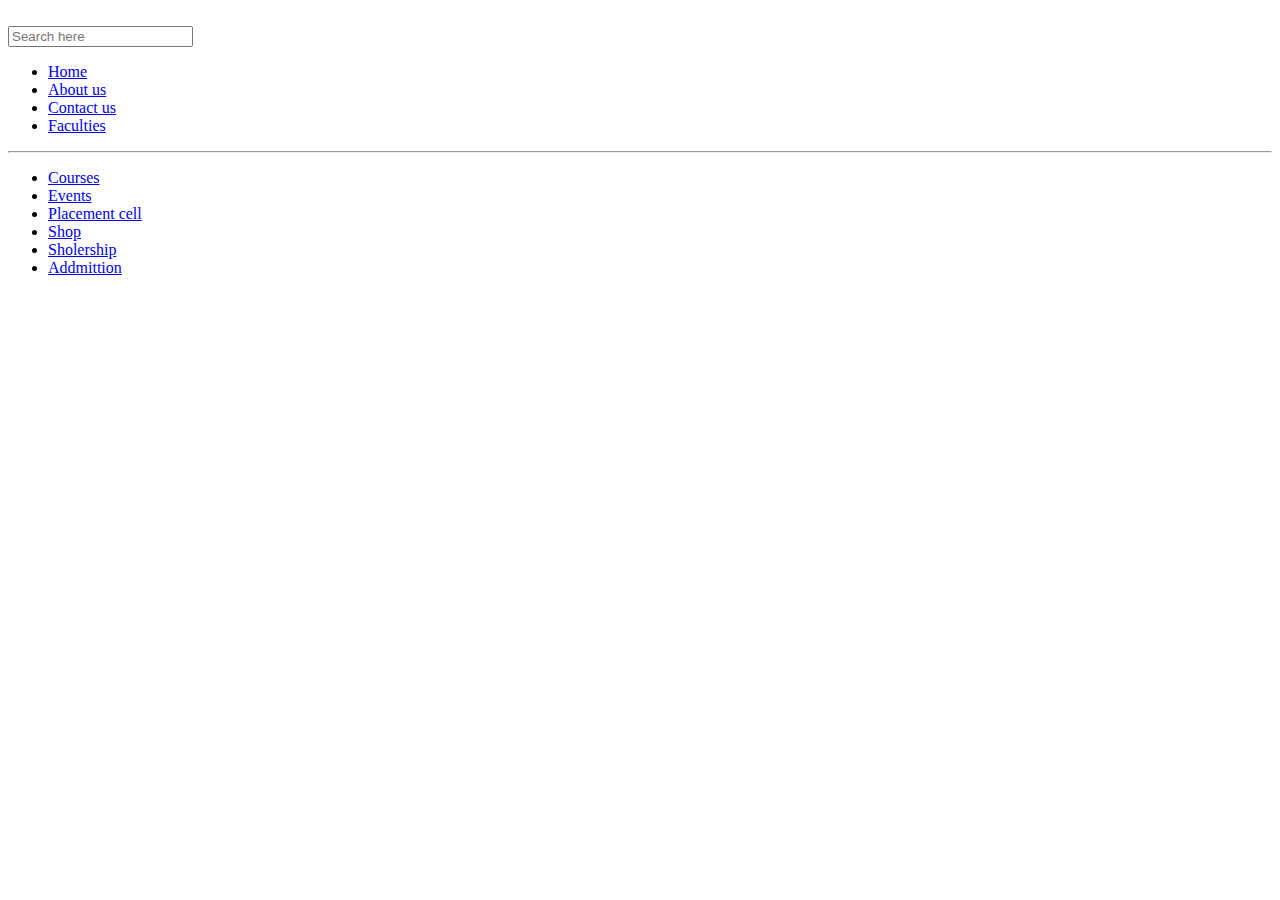
==== index.html @ bf759080 "Create index.html" ====
<!DOCTYPE html>
<html lang="en">

<head>
    <meta charset="UTF-8">
    <meta name="viewport" content="width=device-width, initial-scale=1.0">
    <title>Document</title>
</head>

<body>
    <header>
        <nav>
            <div class="logo">
                <img src="OIP-removebg-preview.png" alt="" class="img">
            </div>

            <div class="search-area">
                <input type="text" placeholder="Search here" class="search-box">
            </div>
            <div class="nav-menu">
                <ul>
                    <li><a href="#">Home</a></li>
                    <li><a href="#">About us</a></li>
                    <li><a href="#">Contact us</a></li>
                    <li><a href="#">Faculties</a></li>
                </ul>
            </div>
        </nav>
        <HR>
        </HR>
        <nav class="nav-menu2">
            <div class="">
                <ul>
                    <li><a href="#">Courses</a></li>
                    <li><a href="#">Events</a></li>
                    <li><a href="#">Placement cell</a></li>
                    <li><a href="#">Shop</a></li>
                    <li><a href="#">Sholership</a></li>
                    <li><a href="#">Addmittion</a></li>
                </ul>
            </div>


            <div class="connect">
                <img src="facebook.svg" alt="">
                <img src="insta.svg" alt="" srcset="">
                <img src="twitter.svg" alt="" srcset="">
                <img src="linkedin.svg" alt="">
            </div>
        </nav>
    </header>



    <main>
        <div class="image_area">    
            <!-- <div class="aside">
                gdg
            </div> -->
            <div class="main_img">
                
                <img src="https://th.bing.com/th/id/OIP.AhGYOPK9sLXhiiCrjnbGqAHaEK?w=333&h=187&c=7&r=0&o=5&pid=1.7" alt="">
            </div>
            <!-- <div class="aside">
                gdg
            </div> -->
        </div>
    </main>
</body>

</html>
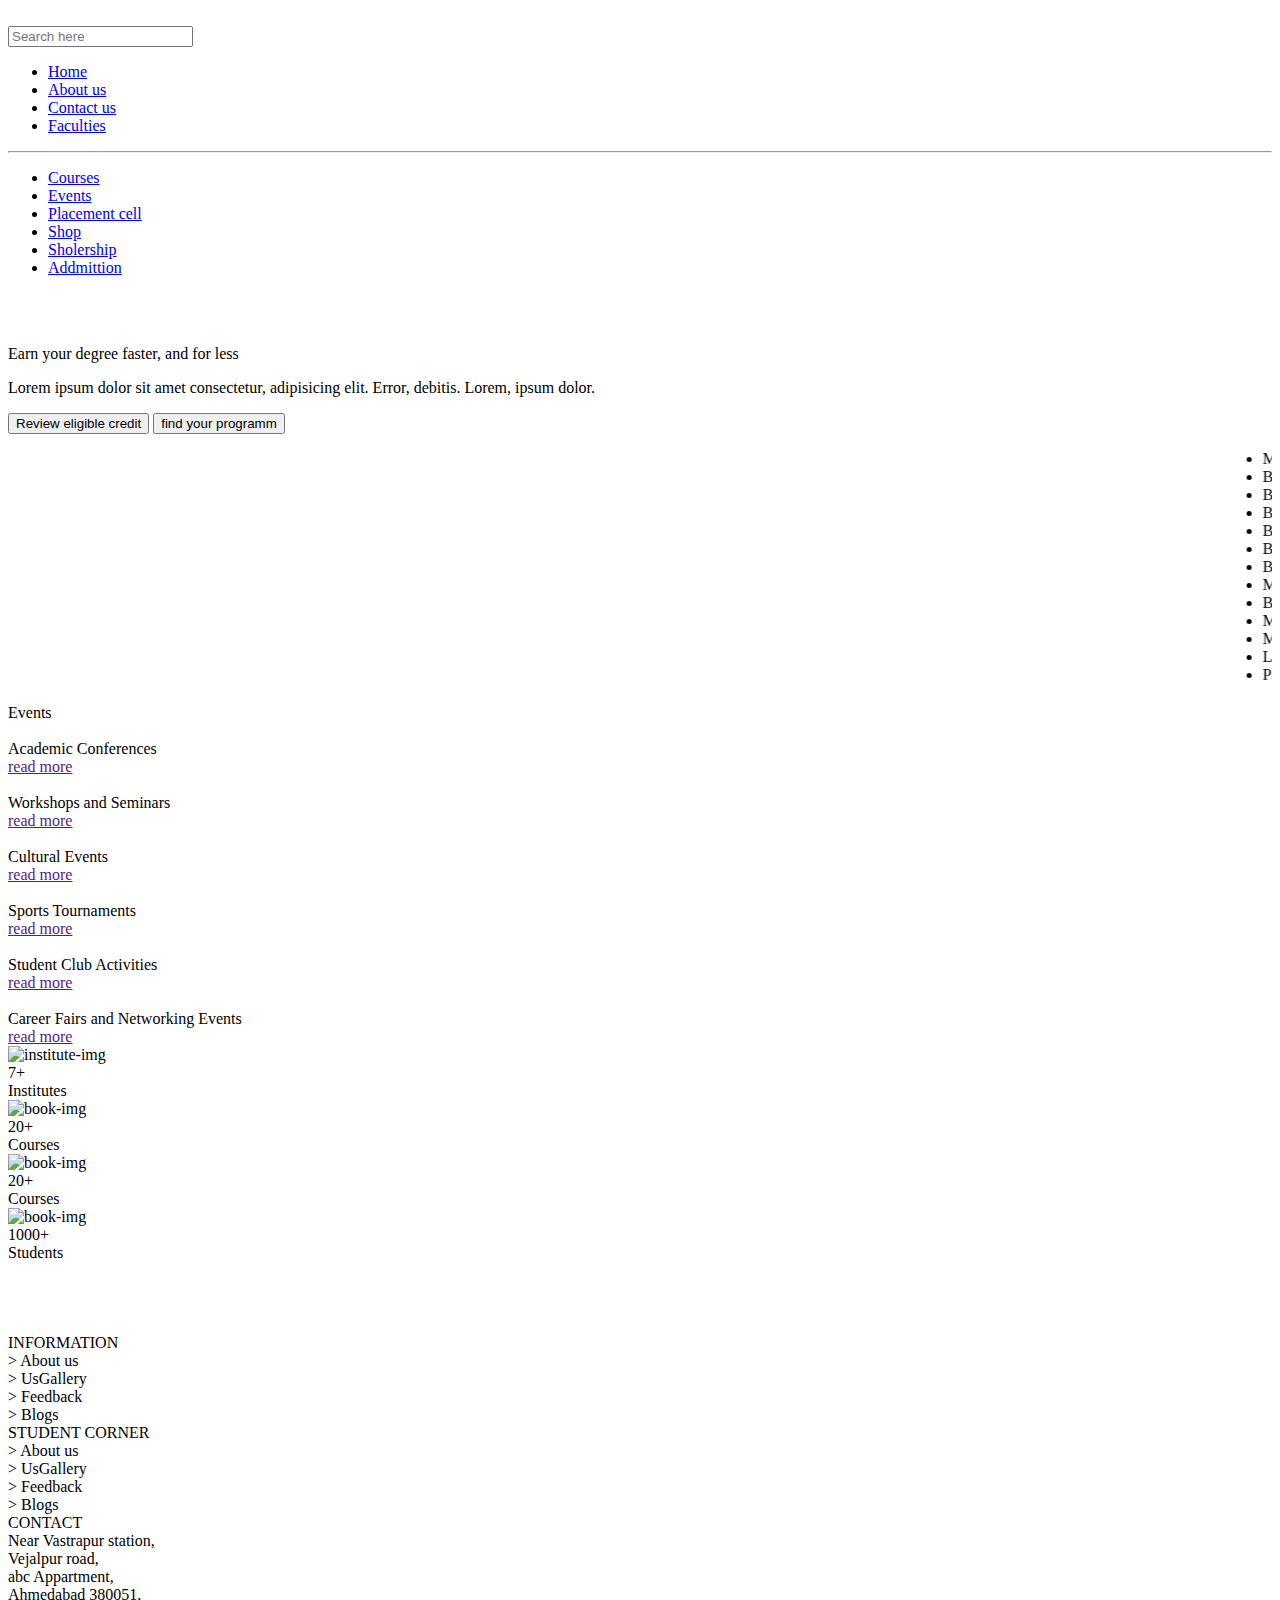
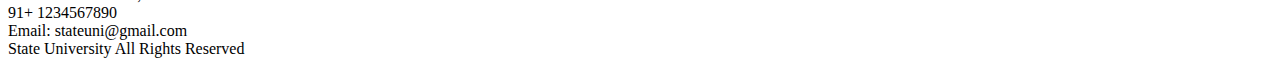
==== commit 625c4cf7: "Update index.html" ====
--- a/index.html
+++ b/index.html
@@ -5,13 +5,16 @@
     <meta charset="UTF-8">
     <meta name="viewport" content="width=device-width, initial-scale=1.0">
     <title>Document</title>
+
+    <link rel="stylesheet" href="uni.css">
 </head>
 
 <body>
     <header>
         <nav>
             <div class="logo">
-                <img src="OIP-removebg-preview.png" alt="" class="img">
+                <img src="university-education-logo-design-template-free-vector-removebg-preview.png" alt=""
+                    class="img">
             </div>
 
             <div class="search-area">
@@ -53,19 +56,314 @@
 
 
     <main>
-        <div class="image_area">    
+        <div class="image_area">
             <!-- <div class="aside">
                 gdg
             </div> -->
             <div class="main_img">
-                
-                <img src="https://th.bing.com/th/id/OIP.AhGYOPK9sLXhiiCrjnbGqAHaEK?w=333&h=187&c=7&r=0&o=5&pid=1.7" alt="">
+
+                <img src="https://th.bing.com/th/id/OIP.AhGYOPK9sLXhiiCrjnbGqAHaEK?w=333&h=187&c=7&r=0&o=5&pid=1.7"
+                    alt="">
             </div>
             <!-- <div class="aside">
                 gdg
             </div> -->
         </div>
+        <!-- countinue here -->
+        <div class="cover">
+
+        </div>
+
+        <div class="text">
+            <p class="text-1">Earn your degree faster, and for less</p>
+
+            <p class="text-2">Lorem ipsum dolor sit amet consectetur, adipisicing elit. Error, debitis. Lorem, ipsum
+                dolor.</p>
+
+            <div class="btn-area">
+                <button class="btn" id="btn1">
+                    Review eligible credit
+                </button>
+                <button class="btn" id="btn2">
+                    find your programm
+                </button>
+            </div>
+        </div>
+
+        <!-- <h2>Courses We Offer</h2> -->
+        <div class="moving_text">
+            <marquee behavior="" direction="">
+                <ul>
+                    <li>Msc It</li>
+                    <li>Bsc</li>
+                    <li>Btech</li>
+                    <li>BCA/MCA</li>
+                    <li>BArch</li>
+                    <li>Bcom</li>
+                    <li>BBA</li>
+                    <li>MBA</li>
+                    <li>BA</li>
+                    <li>MA</li>
+                    <li>MBBS</li>
+                    <li>LL.B</li>
+                    <li>Psychology</li>
+                </ul>
+            </marquee>
+        </div>
+
+        <div class="aside aside1">
+
+        </div>
+
+        <div class="aside aside2">
+
+        </div>
+
+        <!-- <div class="inquiry">
+            Inqure Now
+        </div> -->
+
+        <div class="event_header">
+            Events
+        </div>
+
+        <div class="base">
+
+        </div>
+        <!-- row 1 -->
+        <div class="event_card">
+            <div class="card" id="card1">
+                <img src="https://agcdn-1d97e.kxcdn.com/wp-content/uploads/2016/09/alphagamma-the-44-best-academic-conferences-in-asia-youth-opportunities.jpg"
+                    alt="" id="event-img1" class="event-imgs
+                ">
+
+                <div class="card-header">
+                    Academic Conferences
+                </div>
+
+                <div class="card-info">
+                    <!-- <p>Explore groundbreaking research and cutting-edge developments in various academic disciplines. </p> -->
+                </div>
+
+                <div class="read-more">
+                    <a href="">read more</a>
+                </div>
+            </div>
+
+            <div class="card" id="card2">
+                <img src="https://law-arts.com/sites/default/files/styles/homeslide/public/Workshops%20%26%20Seminars.png?itok=wzFoSWSn"
+                    alt="" id="event-img2" class="event-imgs
+                ">
+
+                <div class="card-header">
+                    Workshops and Seminars
+                </div>
+                <!-- 
+                <div class="card-info">
+                    <p>Explore groundbreaking research and cutting-edge developments in various academic </p>
+                </div> -->
+
+                <div class="read-more">
+                    <a href="">read more</a>
+                </div>
+            </div>
+
+
+            <div class="card" id="card3">
+                <img src="https://www.visionvivaah.com/blog/wp-content/uploads/2019/12/Event-organizer-for-cultural-shows.jpg"
+                    alt="" id="event-img3" class="event-imgs
+                ">
+
+                <div class="card-header">
+                    Cultural Events
+                </div>
+                <!-- 
+                <div class="card-info">
+                    <p>Explore groundbreaking research and cutting-edge developments in various academic </p>
+                </div> -->
+
+                <div class="read-more">
+                    <a href="">read more</a>
+                </div>
+            </div>
+        </div>
+        <!-- row 2 -->
+
+        <div class="event_card">
+            <div class="card" id="card4">
+                <img src="https://www.tmu.ac.in/uploads/events/past_event/347_image2.webp" alt="" id="event-img4" class="event-imgs
+        ">
+
+                <div class="card-header">
+                    Sports Tournaments
+                </div>
+
+                <div class="card-info">
+                    <!-- <p>Explore groundbreaking research and cutting-edge developments in various academic disciplines. </p> -->
+                </div>
+
+                <div class="read-more">
+                    <a href="">read more</a>
+                </div>
+            </div>
+
+            <div class="card" id="card5">
+                <img src="https://www.ipgsnoida.com/pages/Literary2.jpg" alt="" id="event-img5" class="event-imgs
+        ">
+
+                <div class="card-header">
+                    Student Club Activities
+                </div>
+                <!-- 
+        <div class="card-info">
+            <p>Explore groundbreaking research and cutting-edge developments in various academic </p>
+        </div> -->
+
+                <div class="read-more">
+                    <a href="">read more</a>
+                </div>
+            </div>
+
+
+            <div class="card" id="card6">
+                <img src="https://www.cmc.edu/sites/default/files/student-opportunity-center/Career-Fair-new.jpg" alt=""
+                    id="event-img6" class="event-imgs
+        ">
+
+                <div class="card-header">
+                    Career Fairs and Networking Events
+                </div>
+                <!-- 
+        <div class="card-info">
+            <p>Explore groundbreaking research and cutting-edge developments in various academic </p>
+        </div> -->
+
+                <div class="read-more">
+                    <a href="">read more</a>
+                </div>
+            </div>
+        </div>
+
+        <div class="special_info">
+            <div class="institute_area">
+                <div class="num_institute">
+                    <img src="Assets\Logos, fav icons\build.svg" alt="institute-img" class="si_img">
+                </div>
+
+                <div class="numbers">
+                    7+
+                </div>
+                <div class="ele_3">Institutes</div>
+            </div>
+
+            <div class="institute_area">
+                <div class="num_institute">
+                    <img src="Assets\Logos, fav icons\book.svg" alt="book-img" class="si_img">
+                </div>
+
+                <div class="numbers">
+                    20+
+                </div>
+                <div class="ele_3">Courses</div>
+            </div>
+
+
+            <div class="institute_area">
+                <div class="num_institute">
+                    <img src="Assets\Logos, fav icons\book.svg" alt="book-img" class="si_img">
+                </div>
+
+                <div class="numbers">
+                    20+
+                </div>
+                <div class="ele_3">Courses</div>
+            </div>
+
+
+            <div class="institute_area student_area">
+                <div class="num_institute">
+                    <img src="cap.svg" alt="book-img" class="si_img">
+                </div>
+
+                <div class="numbers">
+                    1000+
+                </div>
+                <div class="ele_3">Students</div>
+            </div>
+        </div>
+        <!-- <div class="student_opinion">
+            <div class="s1">
+                <img src="https://media.istockphoto.com/id/1361217779/photo/portrait-of-happy-teenage-boy-at-park.jpg?s=612x612&w=0&k=20&c=yGHZLPu6UWwoj2wazbbepxmjl29MS1Hr2jV3N0FzjyI="
+                    alt="">
+
+
+                <div>
+                    <p>Lorem ipsum dolor sit amet consectetur adipisicing elit. Dolorum deserunt distinctio dolor.
+                        Deserunt earum, delectus sed at culpa 
+                    </p>
+
+                    <span>Shubham Joshi</span>
+                </div>
+            </div>
+        </div> -->
+        <div class="side">
+
+            <div class="facebook side-items">
+                <img src="facebook.svg" alt="">
+            </div>
+
+            <div class="insta side-items">
+                <img src="insta.svg" alt="">
+            </div>
+
+            <div class="twitter side-items">
+                <img src="twitter.svg" alt="">
+            </div>
+
+            <div class="linkedin side-items">
+                <img src="linkedin.svg" alt="" srcset="">
+            </div>
+        </div>
     </main>
 </body>
+<footer>
+    <div class="flex-div">
+
+        <div class="information">
+            <div class="footer-header">
+                INFORMATION
+            </div>
+            <div class="footer_text">> About us</div>
+            <div class="footer_text">> UsGallery</div>
+            <div class="footer_text">> Feedback</div>
+            <div class="footer_text">> Blogs</div>
+        </div>
+
+
+        <div class="information">
+            <div class="footer-header">
+                STUDENT CORNER
+            </div>
+            <div class="footer_text">> About us</div>
+            <div class="footer_text">> UsGallery</div>
+            <div class="footer_text">> Feedback</div>
+            <div class="footer_text">> Blogs</div>
+        </div>
+
+        <div class="information d3">
+            <div class="footer-header ">
+                CONTACT
+            </div>
+
+            <div class="footer_text add">Near Vastrapur station,</div>
+            <div class="footer_text add">Vejalpur road,</div>
+            <div class="footer_text add">abc Appartment,</div>
+            <div class="footer_text add">Ahmedabad 380051,</div>
+            <div class="ph">91+ 1234567890</div>
+            <div>Email: stateuni@gmail.com</div>
+        </div>
+    </div>
+    <div>State University All Rights Reserved</div>
+</footer>
 
 </html>
